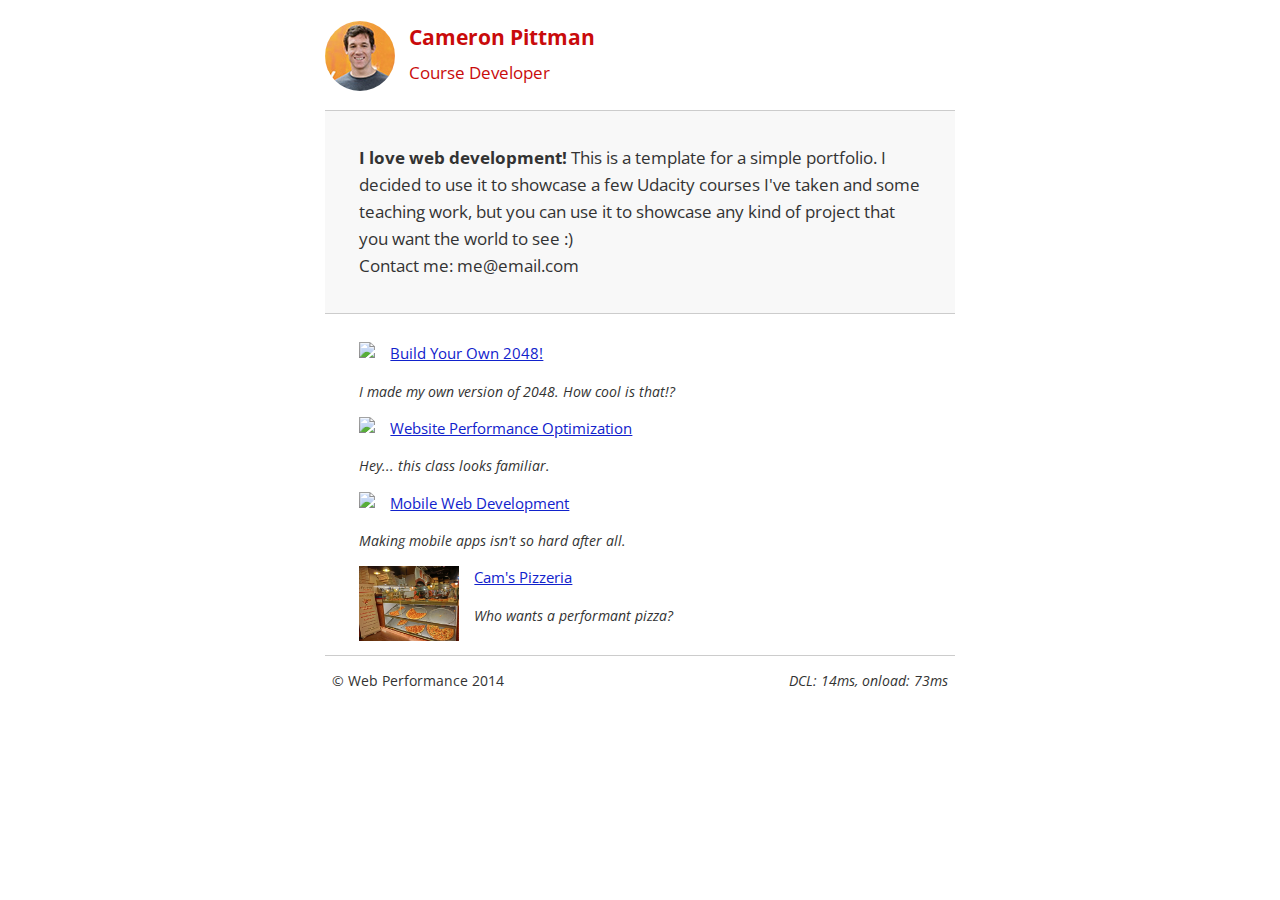
==== optimportfolio/index.html @ 001a307a "optimize" ====
<!DOCTYPE html>
<html lang="en">
  <head>
    <meta charset="utf-8">
    <meta name="viewport" content="width=device-width, initial-scale=1">
    <meta name="description" content=" FILL ME IN ">
    <meta name="author" content=" FILL ME IN ">
    <title>Cameron Pittman: Portfolio</title>

    <!-- Hmm, what is the impact of web fonts on speed? Measure it... -->
    <link href="//fonts.googleapis.com/css?family=Open+Sans:400,700" rel="stylesheet">

    <link href="css/style.css" rel="stylesheet">
    <link href="css/print.css" rel="stylesheet">

    <script>
      (function(w,g){w['GoogleAnalyticsObject']=g;
      w[g]=w[g]||function(){(w[g].q=w[g].q||[]).push(arguments)};w[g].l=1*new Date();})(window,'ga');

      // TODO: replace with your Google Analytics profile ID.
      ga('create', 'UA-XXXX-Y');
      ga('send', 'pageview');
    </script>
    <script src="http://www.google-analytics.com/analytics.js"></script>
    <script async src="js/perfmatters.js"></script>
  </head>

  <body>
    <header>
      <a href="/"><img src="img/profilepic.jpg"></a>
      <p>Cameron Pittman<br><span>Course Developer</span></p>
    </header>

    <div class="container">
      <div class="hero">
        <strong>I love web development!</strong> This is a template for a simple portfolio. I decided to use it to showcase a few Udacity courses I've taken and some teaching work, but you can use it to showcase any kind of project that you want the world to see :) <br> Contact me: me@email.com
      </div>

      <div class="content">
        <ul>
          <li>
            <img src="https://lh4.ggpht.com/kJEnfqhPvtm4m3EneSZ4fWYGS8lW4YNhEjk6zPkyrQaBUHc-2Y_ElDic99NHI0h-UBLXVbRCjFybFvrWxdk=s100">
            <a href="project-2048.html">Build Your Own 2048!</a>
            <p>I made my own version of 2048. How cool is that!?</p>
          </li>

          <li>
            <img src="https://lh6.ggpht.com/f_0W8h__3G99CWTjnMjD8BUKm7yp2-wJyApLtTwFoFtlal2ULf_JgHIsOQq2NiYfKOdMlXlMHDKNo5XVZLs=s100">
            <a href="project-webperf.html">Website Performance Optimization</a>
            <p>Hey... this class looks familiar.</p>
          </li>

          <li>
            <img src="https://lh5.ggpht.com/IKdCmTWn8a2nMhlwMYzryvzRN5CUZAOBr4tDrEAbszV7TIFe9pRAInA4kkYcgTXwrifJsBEsq1agTueuu-g=s100">
            <a href="project-mobile.html">Mobile Web Development</a>
            <p>Making mobile apps isn't so hard after all.</p>
          </li>

          <li>
            <img style="width: 100px;" src="views/images/pizzeria.jpg">
            <a href="views/pizza.html">Cam's Pizzeria</a>
            <p>Who wants a performant pizza?</p>
          </li>
        </ul>
    </div>

    <footer>
      <p>&copy; Web Performance 2014 <span id="crp-stats"></span></p>
    </footer>
  </body>
</html>
---- optimportfolio/css/style.css ----
html {
  font-size: 100%;
  overflow-y: scroll;
  -webkit-tap-highlight-color: rgba(0,0,0,0);
  -ms-text-size-adjust: 100%;
  -webkit-text-size-adjust: none;
}
body { margin: 0; font-size: 14px; line-height: 1.61; font-weight: 400; }
body, button, input, select, textarea { font-family: 'Open Sans', sans-serif; color: #333; }

a { color: #12C; }
a:visited { color: #61C; }
a:focus { outline: thin dotted; }
a:hover, a:active { color: #c00; outline: 0; }

b, strong { font-weight: bold; }
pre, code { font-family: monospace, monospace; font-size: 1em; }
ul, ol { margin: 1em 0; padding: 0 0 0 20px; }
img { border: 0; max-width: 100%; }

body { background: #fff; }
header, footer, .container { max-width: 45em; margin: 0 auto; }

header { padding: 0 0.5em; color: #C90B0B; }
header img { border-radius: 40px; float: left; }
header p { font-size:1.5em; font-weight: bold; padding-left: 4em;}
header p span { font-size: 0.8em; font-weight: normal;}

.hero { padding: 2em; background-color: #f8f8f8; font-size:1.2em;
  border-bottom: 1px solid #ccc;
  border-top: 1px solid #ccc;
}

.content { padding: 1em 1em; }
.content li { list-style-type: none; font-size: 1.1em;}
li img { float:left; padding-right: 1em; }
li p { font-size: 0.9em; font-style: italic; }

footer {
  padding: 0 0.5em;
  border-top: 1px solid #ccc;
}
footer span { float: right; font-style: italic; }

/* Smartphones (portrait) */
@media only screen and (max-width: 480px) {
  body { font-size: 12px;}
  header p { padding-left: 4.5em;}
}
---- optimportfolio/css/print.css ----
@media print {
  * { background: transparent !important; color: black !important; text-shadow: none !important; filter:none !important; -ms-filter: none !important; }
  a, a:visited { color: #444 !important; text-decoration: underline; }
  a[href]:after { content: " (" attr(href) ")"; }
  tr, img { page-break-inside: avoid; }
  img { max-width: 100% !important; }
  @page { margin: 0.5cm; }
  p, h2, h3 { orphans: 3; widows: 3; }
  h2, h3{ page-break-after: avoid; }
}
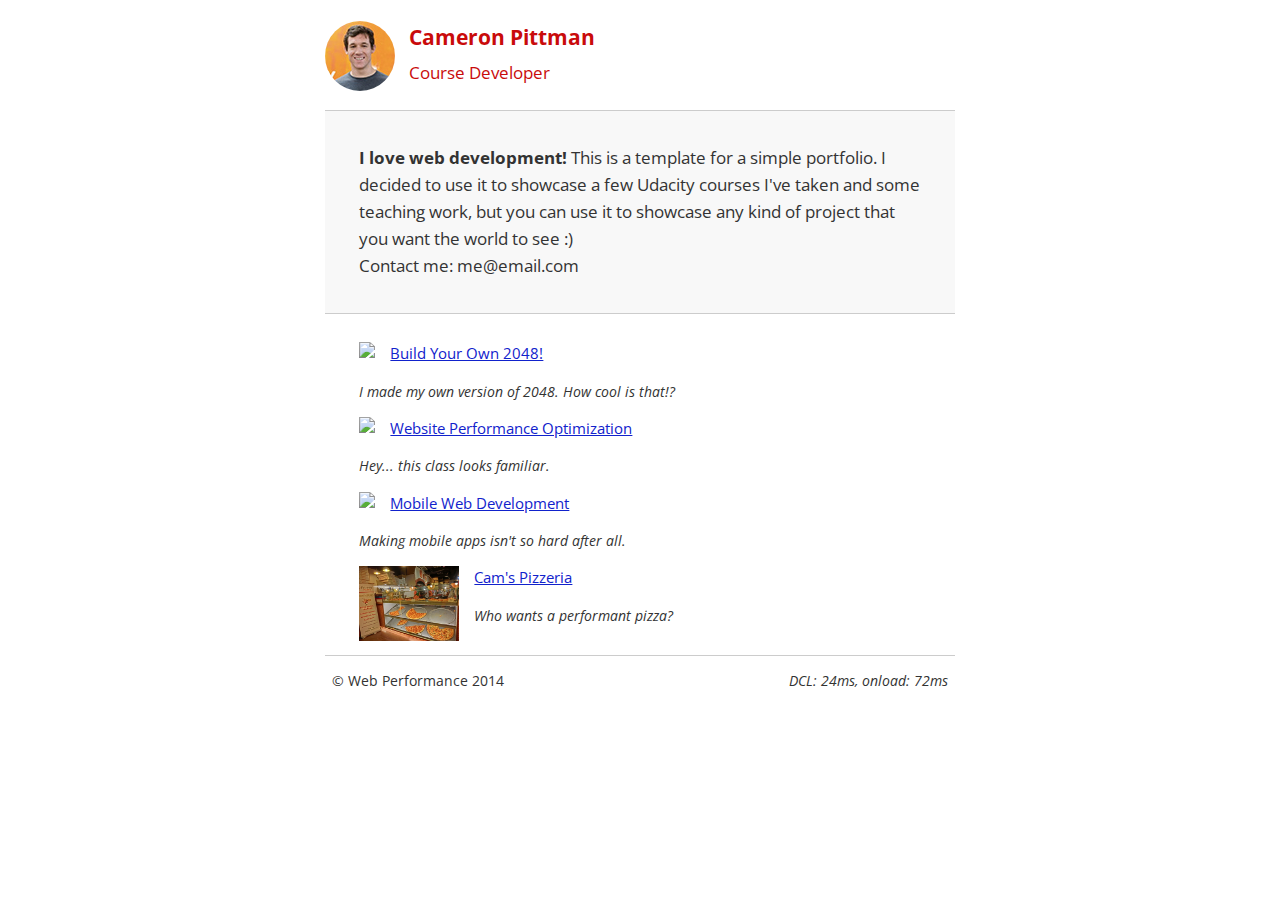
==== commit a385d6dd: "optimize css and js" ====
--- a/optimportfolio/index.html
+++ b/optimportfolio/index.html
@@ -10,8 +10,58 @@
     <!-- Hmm, what is the impact of web fonts on speed? Measure it... -->
     <link href="//fonts.googleapis.com/css?family=Open+Sans:400,700" rel="stylesheet">
 
-    <link href="css/style.css" rel="stylesheet">
-    <link href="css/print.css" rel="stylesheet">
+<style>
+    html {
+  font-size: 100%;
+  overflow-y: scroll;
+  -webkit-tap-highlight-color: rgba(0,0,0,0);
+  -ms-text-size-adjust: 100%;
+  -webkit-text-size-adjust: none;
+}
+body { margin: 0; font-size: 14px; line-height: 1.61; font-weight: 400; }
+body, button, input, select, textarea { font-family: 'Open Sans', sans-serif; color: #333; }
+
+a { color: #12C; }
+a:visited { color: #61C; }
+a:focus { outline: thin dotted; }
+a:hover, a:active { color: #c00; outline: 0; }
+
+b, strong { font-weight: bold; }
+pre, code { font-family: monospace, monospace; font-size: 1em; }
+ul, ol { margin: 1em 0; padding: 0 0 0 20px; }
+img { border: 0; max-width: 100%; }
+
+body { background: #fff; }
+header, footer, .container { max-width: 45em; margin: 0 auto; }
+
+header { padding: 0 0.5em; color: #C90B0B; }
+header img { border-radius: 40px; float: left; }
+header p { font-size:1.5em; font-weight: bold; padding-left: 4em;}
+header p span { font-size: 0.8em; font-weight: normal;}
+
+.hero { padding: 2em; background-color: #f8f8f8; font-size:1.2em;
+  border-bottom: 1px solid #ccc;
+  border-top: 1px solid #ccc;
+}
+
+.content { padding: 1em 1em; }
+.content li { list-style-type: none; font-size: 1.1em;}
+li img { float:left; padding-right: 1em; }
+li p { font-size: 0.9em; font-style: italic; }
+
+footer {
+  padding: 0 0.5em;
+  border-top: 1px solid #ccc;
+}
+footer span { float: right; font-style: italic; }
+
+/* Smartphones (portrait) */
+@media only screen and (max-width: 480px) {
+  body { font-size: 12px;}
+  header p { padding-left: 4.5em;}
+}
+</style>
+<link href="css/print.css" rel="stylesheet" media="print">
 
     <script>
       (function(w,g){w['GoogleAnalyticsObject']=g;
@@ -21,7 +71,7 @@
       ga('create', 'UA-XXXX-Y');
       ga('send', 'pageview');
     </script>
-    <script src="http://www.google-analytics.com/analytics.js"></script>
+    <script async src="http://www.google-analytics.com/analytics.js"></script>
     <script async src="js/perfmatters.js"></script>
   </head>
 
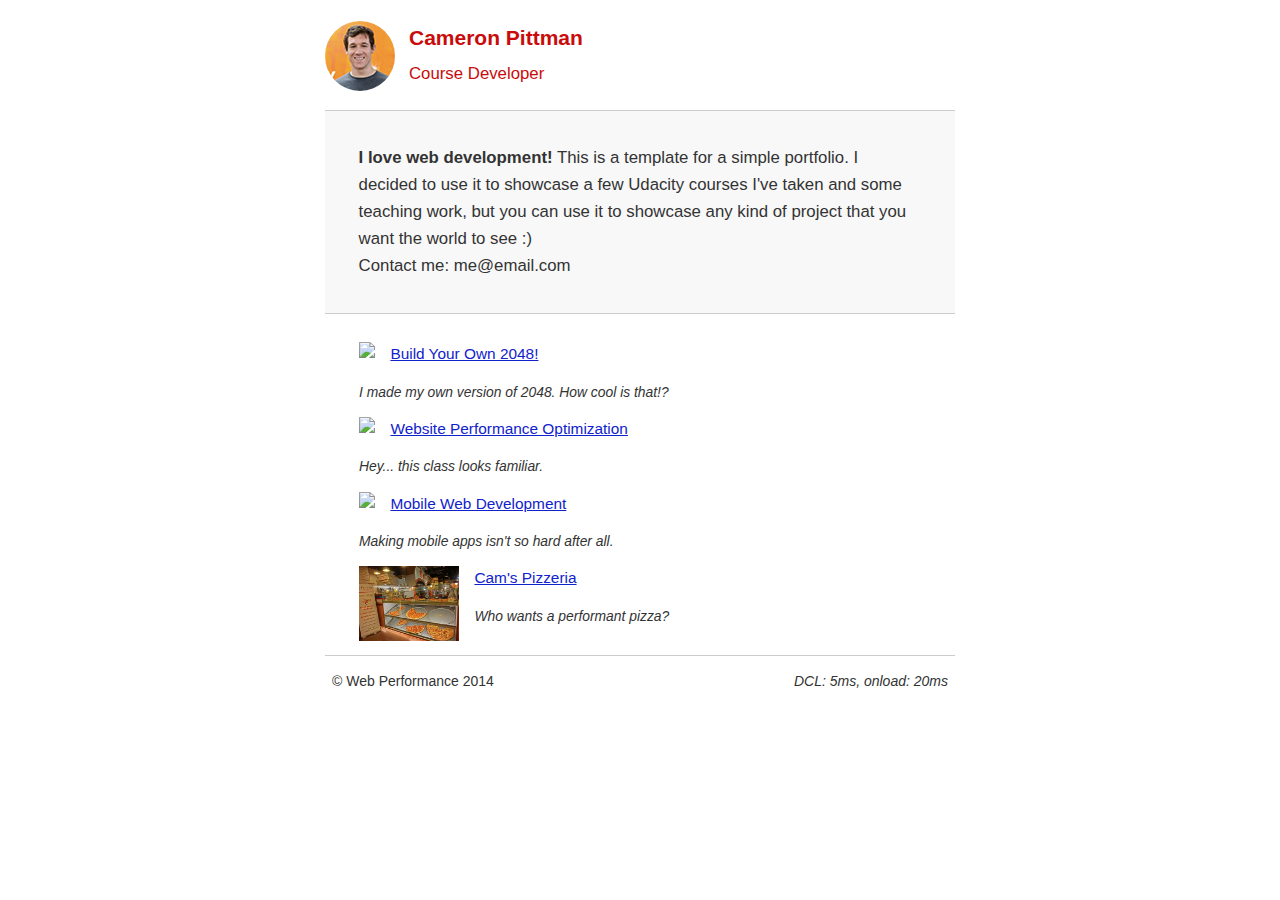
==== commit 327a4a9a: "google fonts" ====
--- a/optimportfolio/index.html
+++ b/optimportfolio/index.html
@@ -8,7 +8,14 @@
     <title>Cameron Pittman: Portfolio</title>
 
     <!-- Hmm, what is the impact of web fonts on speed? Measure it... -->
-    <link href="//fonts.googleapis.com/css?family=Open+Sans:400,700" rel="stylesheet">
+    <!--   <link href="//fonts.googleapis.com/css?family=Open+Sans:400,700" rel="stylesheet"> -->
+    <script>
+  WebFont.load({
+    google: {
+      families: ['Open', 'Sans']
+    }
+  });
+</script>
 
 <style>
     html {
